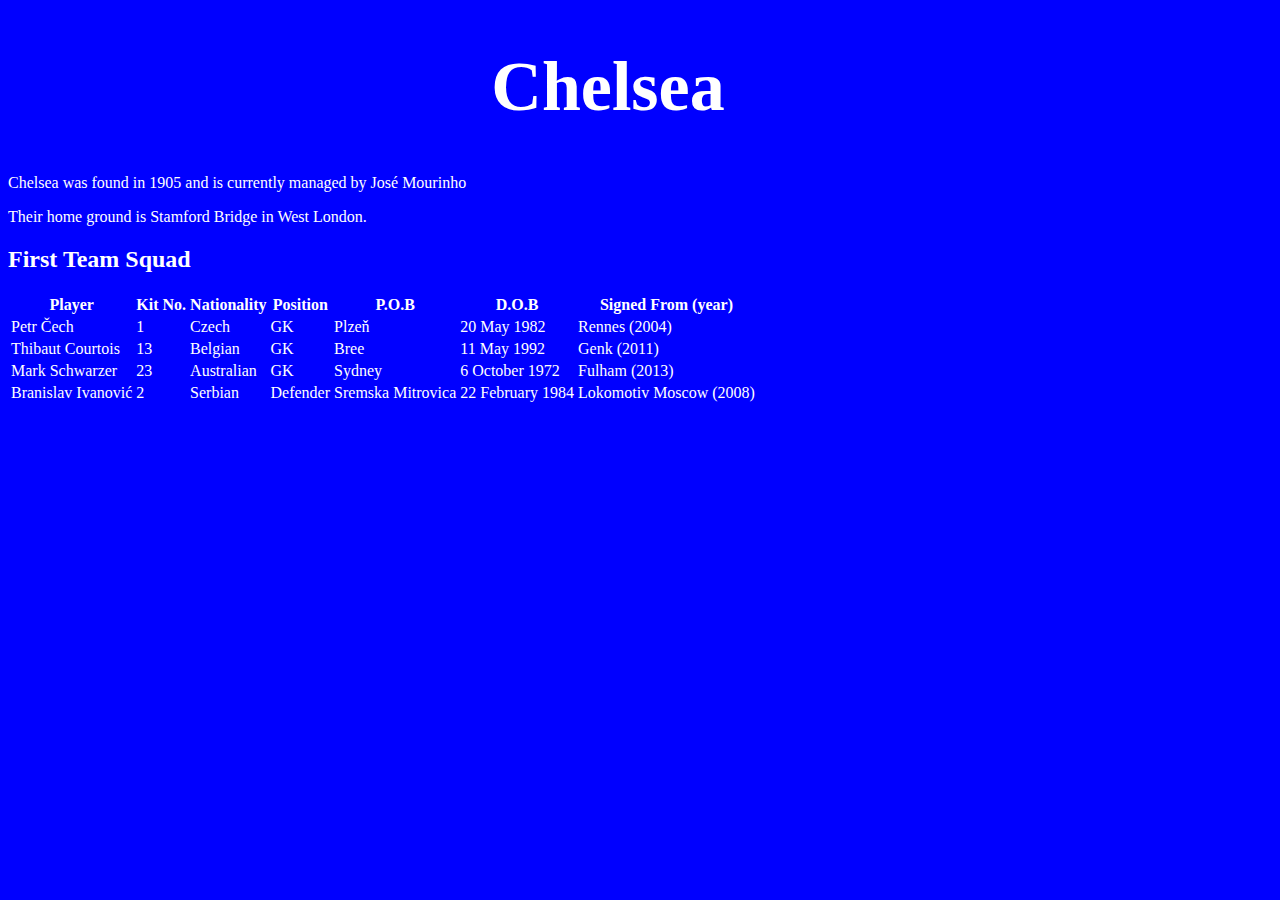
==== teams/chelsea.html @ 69c882a7 "Import first version." ====
<!doctype html>
<html class="no-js" lang="">
    <head>
        <meta charset="utf-8">
        <meta http-equiv="X-UA-Compatible" content="IE=edge">
        <title></title>
        <meta name="description" content="">
        <meta name="viewport" content="width=device-width, initial-scale=1">

        <link rel="stylesheet" href="../css/styles.css">
    </head>
    <body class="chelsea">

        <h1>Chelsea</h1>

        <p>Chelsea was found in 1905 and is currently managed by José Mourinho</p>

        <p>Their home ground is Stamford Bridge in West London.</p>

        <h2>First Team Squad</h2>

        <table class="Squad">
        <tr>
            <th>Player</th>
            <th>Kit No.</th>
            <th>Nationality</th>
            <th>Position</th>
            <th>P.O.B</th>
            <th>D.O.B</th>
            <th>Signed From (year)</th>
            </tr>

            <tr>
            <td>Petr Čech
            <td>1</td>
            <td>Czech</td>
            <td>GK</td>
            <td>Plzeň</td>
            <td>20 May 1982</td>
            <td>Rennes (2004)</td>
            </tr>

            <tr>
            <td>Thibaut Courtois</td>
            <td>13</td>
            <td>Belgian</td>
            <td>GK</td>
            <td>Bree</td>
            <td>11 May 1992</td>
            <td>Genk (2011)</td>
            </tr>

            <tr>
            <td>Mark Schwarzer</td>
            <td>23</td>
            <td>Australian</td>
            <td>GK</td>
            <td>Sydney</td>
            <td>6 October 1972</td>
            <td>Fulham (2013)</td>
            </tr>
<tr>
            <td>Branislav Ivanović</td>
            <td>2</td>
            <td>Serbian</td>
            <td>Defender</td>
            <td>Sremska Mitrovica</td>
            <td>22 February 1984</td>
            <td>Lokomotiv Moscow (2008)</td>
            </tr>
    </body>
</html>
---- css/styles.css ----
body {
  	background: #EEEEEE;
  	max-width: 1200px;
}

h1 {
	color: blue;
	font-size: 70px;
	text-align: center;
}

.family {
	display: block;
	clear: both;
	margin: 20px 40px;
}

.photo {
	border: 4px dashed red;
	float: left;
	margin: 0 40px;
}

.photo-description {
	float: left;
}

.bio {
	clear: left;
}

.football {
	font-size: 60px;
	text-align: center;
}

.heart {
	color: red;
	font-size: 80px;
}

td
th {
	padding: 10px;
}

.top td {
	background: green;
	color: white;
}

.bottom td {
	background: red;
	color: white;
}

.chelsea {
	background-color: blue;
	color: white;
}

.chelsea h1 {
	color: white;
}
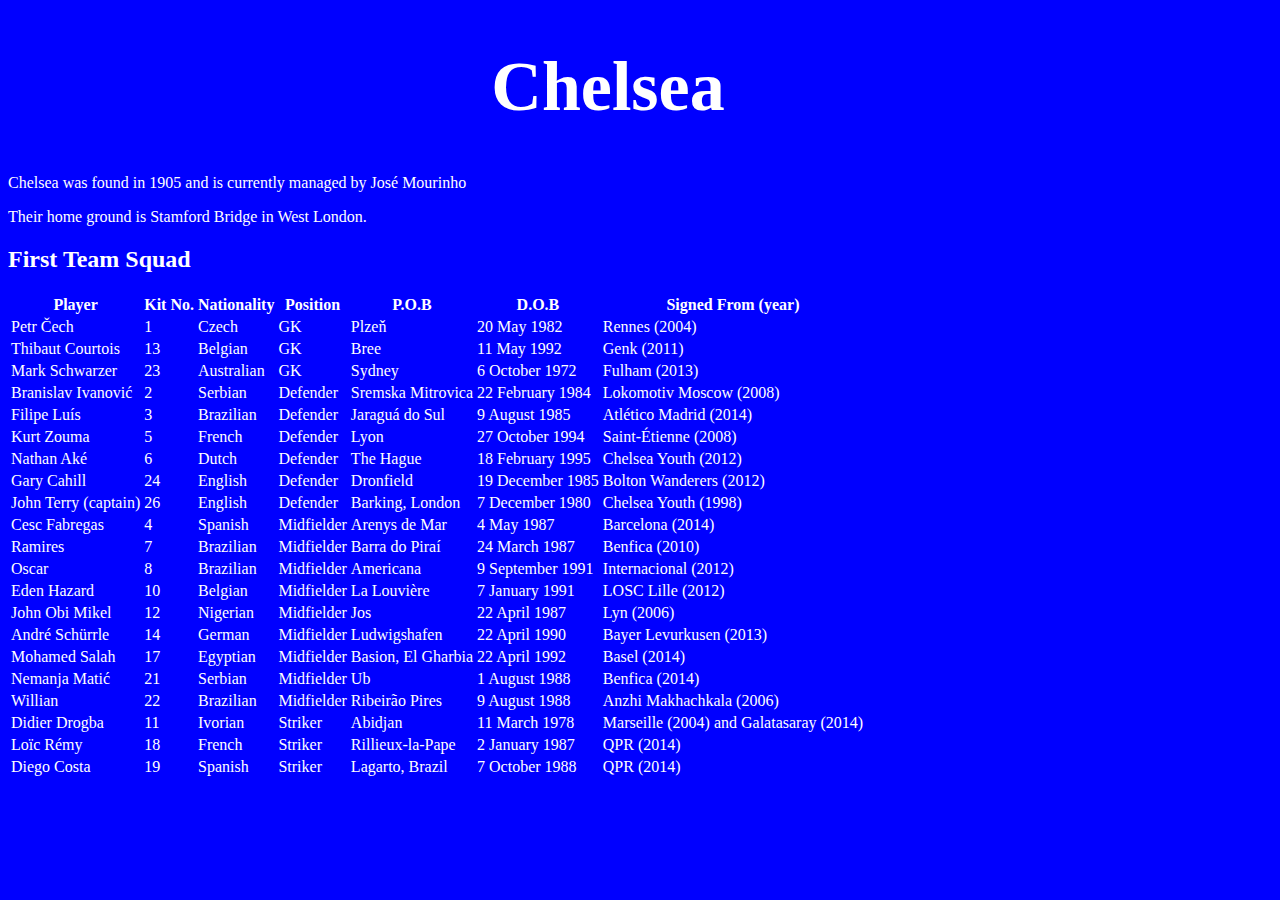
==== commit 5512776b: "Add new chelsea and man-utd players." ====
--- a/teams/chelsea.html
+++ b/teams/chelsea.html
@@ -31,7 +31,7 @@
             </tr>
 
             <tr>
-            <td>Petr Čech
+            <td>Petr Čech</td>
             <td>1</td>
             <td>Czech</td>
             <td>GK</td>
@@ -68,5 +68,158 @@
             <td>22 February 1984</td>
             <td>Lokomotiv Moscow (2008)</td>
             </tr>
+            <tr>
+            <td>Filipe Luís</td>
+            <td>3</td>
+            <td>Brazilian</td>
+            <td>Defender</td>
+            <td>Jaraguá do Sul</td>
+            <td>9 August 1985</td>
+            <td>Atlético Madrid (2014)</td>
+            </tr>
+            <tr>
+            <td>Kurt Zouma</td>
+            <td>5</td>
+            <td>French</td>
+            <td>Defender</td>
+            <td>Lyon</td>
+            <td>27 October 1994</td>
+            <td>Saint-Étienne (2008)</td>
+            </tr>
+            <tr>
+            <td>Nathan Aké</td>
+            <td>6</td>
+            <td>Dutch</td>
+            <td>Defender</td>
+            <td>The Hague</td>
+            <td>18 February 1995</td>
+            <td>Chelsea Youth (2012)</td>
+            </tr>
+            <tr>
+            <td>Gary Cahill</td>
+            <td>24</td>
+            <td>English</td>
+            <td>Defender</td>
+            <td>Dronfield</td>
+            <td>19 December 1985</td>
+            <td>Bolton Wanderers (2012)</td>
+            </tr>
+            <tr>
+            <td>John Terry (captain)</td>
+            <td>26</td>
+            <td>English</td>
+            <td>Defender</td>
+            <td>Barking, London</td>
+            <td>7 December 1980</td>
+            <td>Chelsea Youth (1998)</td>
+            </tr>
+            <tr>
+            <td>Cesc Fabregas</td>
+            <td>4</td>
+            <td>Spanish</td>
+            <td>Midfielder</td>
+            <td>Arenys de Mar</td>
+            <td>4 May 1987</td>
+            <td>Barcelona (2014)</td>
+            </tr>
+            <tr>
+            <td>Ramires</td>
+            <td>7</td>
+            <td>Brazilian</td>
+            <td>Midfielder</td>
+            <td>Barra do Piraí</td>
+            <td>24 March 1987</td>
+            <td>Benfica (2010)</td>
+            </tr>
+            <tr>
+            <td>Oscar</td>
+            <td>8</td>
+            <td>Brazilian</td>
+            <td>Midfielder</td>
+            <td>Americana</td>
+            <td>9 September 1991</td>
+            <td>Internacional (2012)</td>
+            </tr>
+            <tr>
+            <td>Eden Hazard</td>
+            <td>10</td>
+            <td>Belgian</td>
+            <td>Midfielder</td>
+            <td>La Louvière</td>
+            <td>7 January 1991</td>
+            <td>LOSC Lille (2012)</td>
+            </tr>
+            <tr>
+            <td>John Obi Mikel</td>
+            <td>12</td>
+            <td>Nigerian</td>
+            <td>Midfielder</td>
+            <td>Jos</td>
+            <td>22 April 1987</td>
+            <td>Lyn (2006)</td>
+            </tr>
+             <tr>
+            <td>André Schürrle</td>
+            <td>14</td>
+            <td>German</td>
+            <td>Midfielder</td>
+            <td>Ludwigshafen</td>
+            <td>22 April 1990</td>
+            <td>Bayer Levurkusen (2013)</td>
+            </tr>
+            <tr>
+            <td>Mohamed Salah</td>
+            <td>17</td>
+            <td>Egyptian</td>
+            <td>Midfielder</td>
+            <td>Basion, El Gharbia</td>
+            <td>22 April 1992</td>
+            <td>Basel (2014)</td>
+            </tr>
+            <tr>
+            <td>Nemanja Matić</td>
+            <td>21</td>
+            <td>Serbian</td>
+            <td>Midfielder</td>
+            <td>Ub</td>
+            <td>1 August 1988</td>
+            <td>Benfica (2014)</td>
+            </tr>
+            <tr>
+            <td>Willian</td>
+            <td>22</td>
+            <td>Brazilian</td>
+            <td>Midfielder</td>
+            <td>Ribeirão Pires</td>
+            <td>9 August 1988</td>
+            <td>Anzhi Makhachkala (2006)</td>
+            </tr>
+            <tr>
+            <td>Didier Drogba</td>
+            <td>11</td>
+            <td>Ivorian</td>
+            <td>Striker</td>
+            <td>Abidjan</td>
+            <td>11 March 1978</td>
+            <td>Marseille (2004) and Galatasaray (2014)</td>
+            </tr>
+            <tr>
+            <td>Loïc Rémy</td>
+            <td>18</td>
+            <td>French</td>
+            <td>Striker</td>
+            <td>Rillieux-la-Pape</td>
+            <td>2 January 1987</td>
+            <td>QPR (2014)</td>
+            </tr>
+            <tr>
+            <td>Diego Costa</td>
+            <td>19</td>
+            <td>Spanish</td>
+            <td>Striker</td>
+            <td>Lagarto, Brazil</td>
+            <td>7 October 1988</td>
+            <td>QPR (2014)</td>
+            </tr>
     </body>
 </html>--- a/css/styles.css
+++ b/css/styles.css
@@ -61,4 +61,13 @@
 
 .chelsea h1 {
 	color: white;
+}
+
+.man-utd {
+	background-color: red;
+	color: black;
+}
+
+.man-utd h1{
+	color: black;
 }